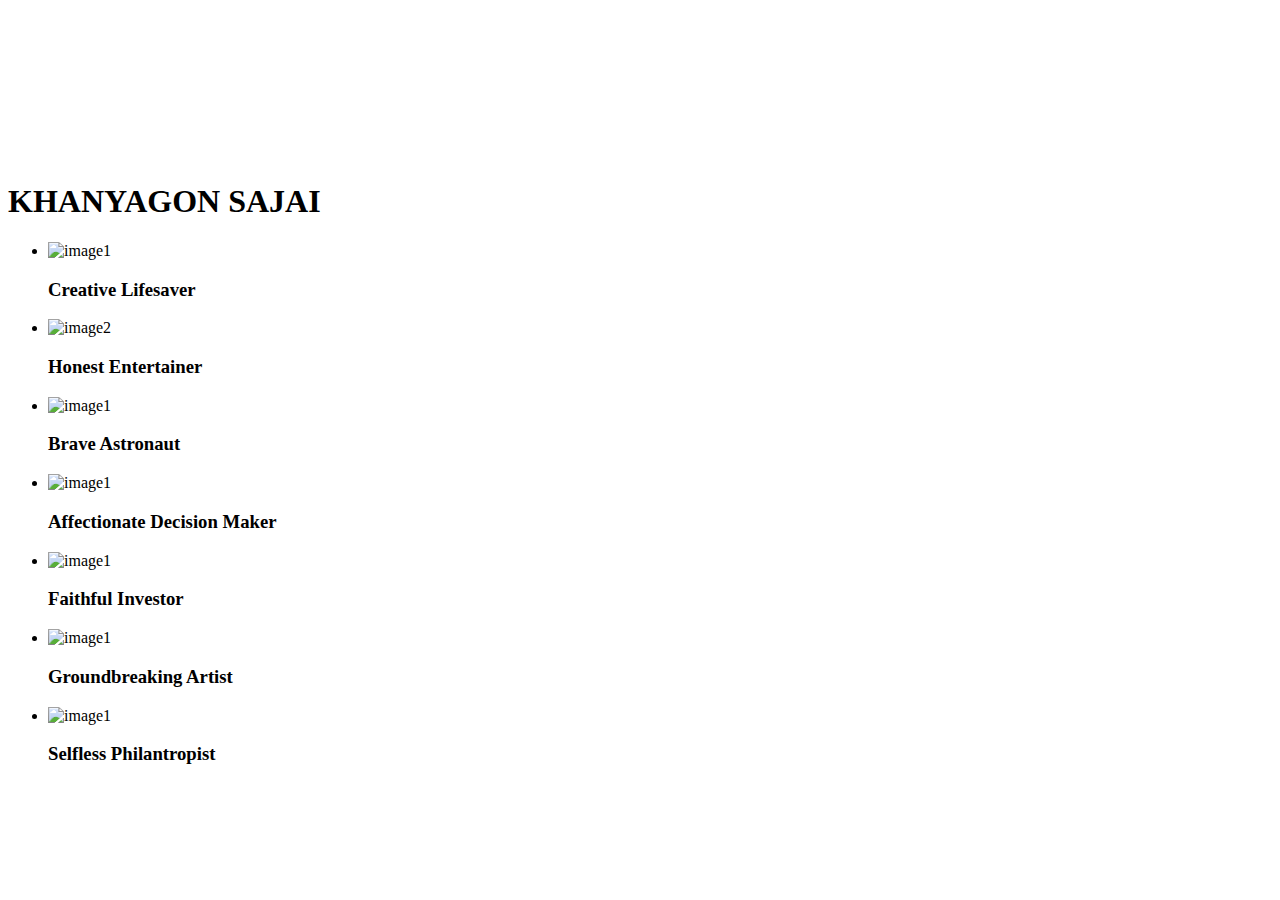
==== Khanyagon.html @ 79f6860d "ver2" ====
<!DOCTYPE html>
<html lang="en" >

<head>
  <meta charset="UTF-8">
  <title>Home Page</title>
	<script src="https://cdnjs.cloudflare.com/ajax/libs/modernizr/2.8.3/modernizr.min.js" type="text/javascript"></script>
	<link rel="stylesheet" href="https://cdnjs.cloudflare.com/ajax/libs/normalize/5.0.0/normalize.min.css">

  
      <link rel="stylesheet" href="css/style.css">
</head>

<body>

  <div class="container demo">
   <div class="content">
      <div id="large-header" class="large-header">
         <canvas id="demo-canvas"></canvas>
         <h1 class="main-title"><span class="thin">KHANYAGON SAJAI</span></h1>
      </div>
	  
	  
  

    <ul id="sb-slider" class="sb-slider">
      <li>
        <img src="https://tympanus.net/Development/Slicebox/images/1.jpg" alt="image1"/></a>
        <div class="sb-description">
          <h3>Creative Lifesaver</h3>
        </div>
      </li>
      <li>
        <img src="https://tympanus.net/Development/Slicebox/images/2.jpg" alt="image2"/></a>
        <div class="sb-description">
          <h3>Honest Entertainer</h3>
        </div>
      </li>
      <li>
        <img src="https://tympanus.net/Development/Slicebox/images/3.jpg" alt="image1"/></a>
        <div class="sb-description">
          <h3>Brave Astronaut</h3>
        </div>
      </li>
      <li>
        <img src="https://tympanus.net/Development/Slicebox/images/4.jpg" alt="image1"/></a>
        <div class="sb-description">
          <h3>Affectionate Decision Maker</h3>
        </div>
      </li>
      <li>
        <img src="https://tympanus.net/Development/Slicebox/images/5.jpg" alt="image1"/></a>
        <div class="sb-description">
          <h3>Faithful Investor</h3>
        </div>
      </li>
      <li>
        <img src="https://tympanus.net/Development/Slicebox/images/6.jpg" alt="image1"/></a>
        <div class="sb-description">
          <h3>Groundbreaking Artist</h3>
        </div>
      </li>
      <li>
        <img src="https://tympanus.net/Development/Slicebox/images/7.jpg" alt="image1"/></a>
        <div class="sb-description">
          <h3>Selfless Philantropist</h3>
        </div>
      </li>
    </ul>

    <div id="shadow" class="shadow"></div>
    
    <div id="nav-arrows" class="nav-arrows">
      <a href="#">Next</a>
      <a href="#">Previous</a>
    </div>
    
  

   </div>
</div>







  <script src='https://s3-us-west-2.amazonaws.com/s.cdpn.io/499416/TweenLite.min.js'></script>
<script src='https://s3-us-west-2.amazonaws.com/s.cdpn.io/499416/EasePack.min.js'></script>
<script src='https://s3-us-west-2.amazonaws.com/s.cdpn.io/499416/demo.js'></script>
<script src='http://cdnjs.cloudflare.com/ajax/libs/jquery/2.1.3/jquery.min.js'></script>
<script src='https://tympanus.net/Development/Slicebox/js/jquery.slicebox.js'></script>
  

    <script  src="js/index.js"></script>
	<script  src="js/slide.js"></script>


  

    

</body>

</html>
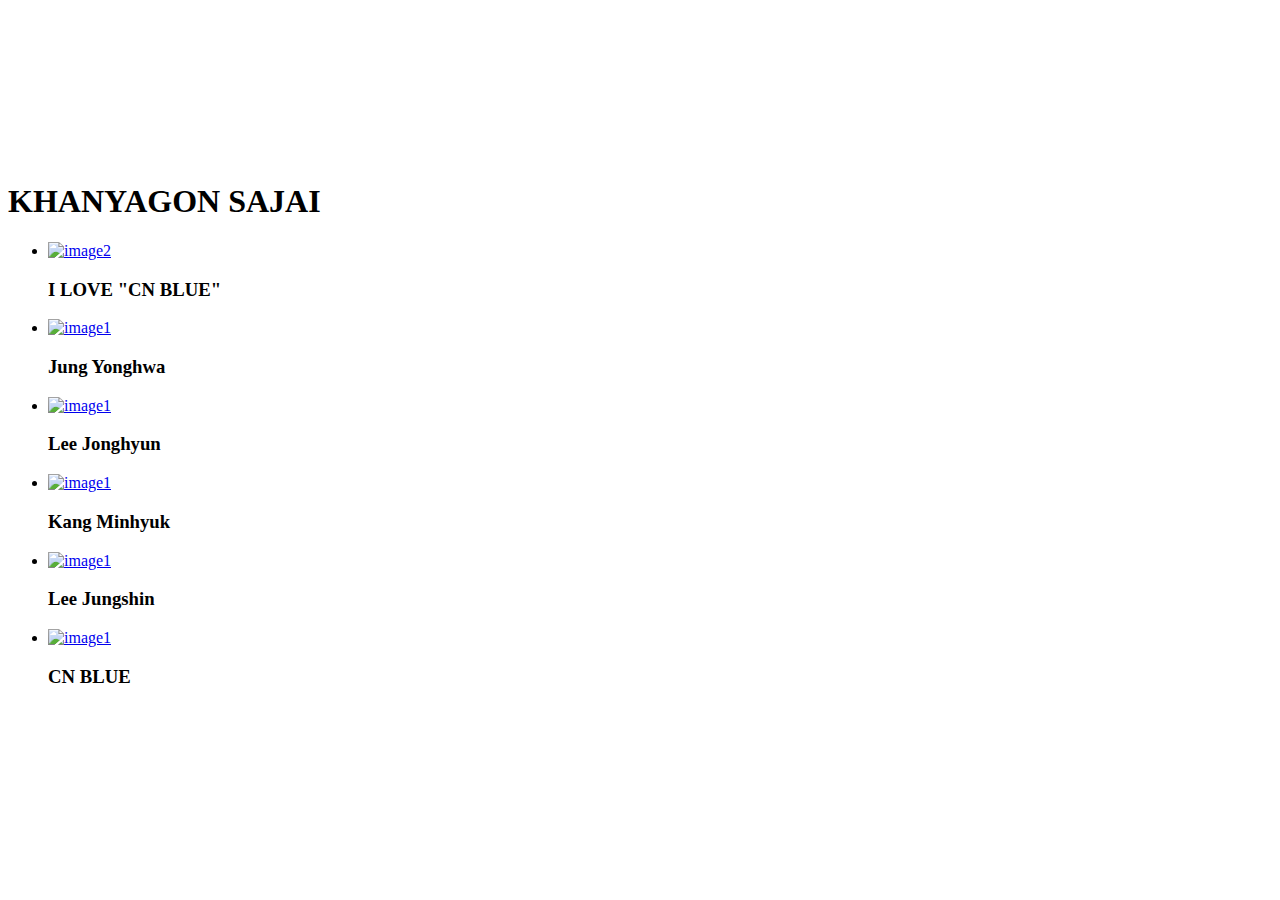
==== commit 67fb92fd: "Update Khanyagon.html" ====
--- a/Khanyagon.html
+++ b/Khanyagon.html
@@ -6,79 +6,71 @@
   <title>Home Page</title>
 	<script src="https://cdnjs.cloudflare.com/ajax/libs/modernizr/2.8.3/modernizr.min.js" type="text/javascript"></script>
 	<link rel="stylesheet" href="https://cdnjs.cloudflare.com/ajax/libs/normalize/5.0.0/normalize.min.css">
-
   
       <link rel="stylesheet" href="css/style.css">
+	  <link rel="stylesheet" href="css/slide.css">
 </head>
 
 <body>
 
   <div class="container demo">
    <div class="content">
+    
       <div id="large-header" class="large-header">
          <canvas id="demo-canvas"></canvas>
          <h1 class="main-title"><span class="thin">KHANYAGON SAJAI</span></h1>
       </div>
-	  
-	  
-  
 
-    <ul id="sb-slider" class="sb-slider">
+	<div id="large-header" class="large-header">
+	
+	<div class="wrapper"> 
+	  <ul id="sb-slider" class="sb-slider">
       <li>
-        <img src="https://tympanus.net/Development/Slicebox/images/1.jpg" alt="image1"/></a>
+        <a href="https://sites.google.com/mail.rmutk.ac.th/boice-fanthai/home?authuser=1" target="_blank"><img src="https://f.ptcdn.info/841/049/000/omsmub28s56Uv4lclO8-o.jpg" alt="image2"/></a>
         <div class="sb-description">
-          <h3>Creative Lifesaver</h3>
+          <h3>I LOVE "CN BLUE"</h3>
         </div>
       </li>
       <li>
-        <img src="https://tympanus.net/Development/Slicebox/images/2.jpg" alt="image2"/></a>
+        <a href="#" target="_blank"><img src="https://1.bp.blogspot.com/-RkCggYxfx7U/VwJhdH4XnDI/AAAAAAAAJUc/zd7TZVeDS_8_RLXQulnk4-eZkJZl8BoGQ/s1600/jungyonghwa.jpg" alt="image1"/></a>
         <div class="sb-description">
-          <h3>Honest Entertainer</h3>
+          <h3>Jung Yonghwa</h3>
         </div>
       </li>
       <li>
-        <img src="https://tympanus.net/Development/Slicebox/images/3.jpg" alt="image1"/></a>
+        <a href="#" target="_blank"><img src="https://channel-korea.com/wp-content/uploads/2017/11/blueming-jonghyun-1024x576.jpg" alt="image1"/></a>
         <div class="sb-description">
-          <h3>Brave Astronaut</h3>
+          <h3>Lee Jonghyun</h3>
         </div>
       </li>
       <li>
-        <img src="https://tympanus.net/Development/Slicebox/images/4.jpg" alt="image1"/></a>
+        <a href="#" target="_blank"><img src="https://channel-korea.com/wp-content/uploads/2017/11/blueming-minhyuk-b-1024x576.jpg" alt="image1"/></a>
         <div class="sb-description">
-          <h3>Affectionate Decision Maker</h3>
+          <h3>Kang Minhyuk</h3>
         </div>
       </li>
       <li>
-        <img src="https://tympanus.net/Development/Slicebox/images/5.jpg" alt="image1"/></a>
+        <a href="#" target="_blank"><img src="https://66.media.tumblr.com/6b5ff629ebfd4ab386f0cd5d296a7db0/tumblr_pbdhb6xSO21v9f0spo1_1280.jpg" alt="image1"/></a>
         <div class="sb-description">
-          <h3>Faithful Investor</h3>
+          <h3>Lee Jungshin</h3>
         </div>
       </li>
       <li>
-        <img src="https://tympanus.net/Development/Slicebox/images/6.jpg" alt="image1"/></a>
+        <a href="#" target="_blank"><img src="https://channel-korea.com/wp-content/uploads/2018/01/CNBLUE.jpg" alt="image1"/></a>
         <div class="sb-description">
-          <h3>Groundbreaking Artist</h3>
-        </div>
-      </li>
-      <li>
-        <img src="https://tympanus.net/Development/Slicebox/images/7.jpg" alt="image1"/></a>
-        <div class="sb-description">
-          <h3>Selfless Philantropist</h3>
+          <h3>CN BLUE</h3>
         </div>
       </li>
     </ul>
-
-    <div id="shadow" class="shadow"></div>
     
     <div id="nav-arrows" class="nav-arrows">
       <a href="#">Next</a>
       <a href="#">Previous</a>
     </div>
-    
-  
-
-   </div>
-</div>
+	</div>
+	</div>
+	</div>
+	</div>
 
 
 
@@ -103,5 +95,6 @@
 
 </body>
 
+
 </html>
 
